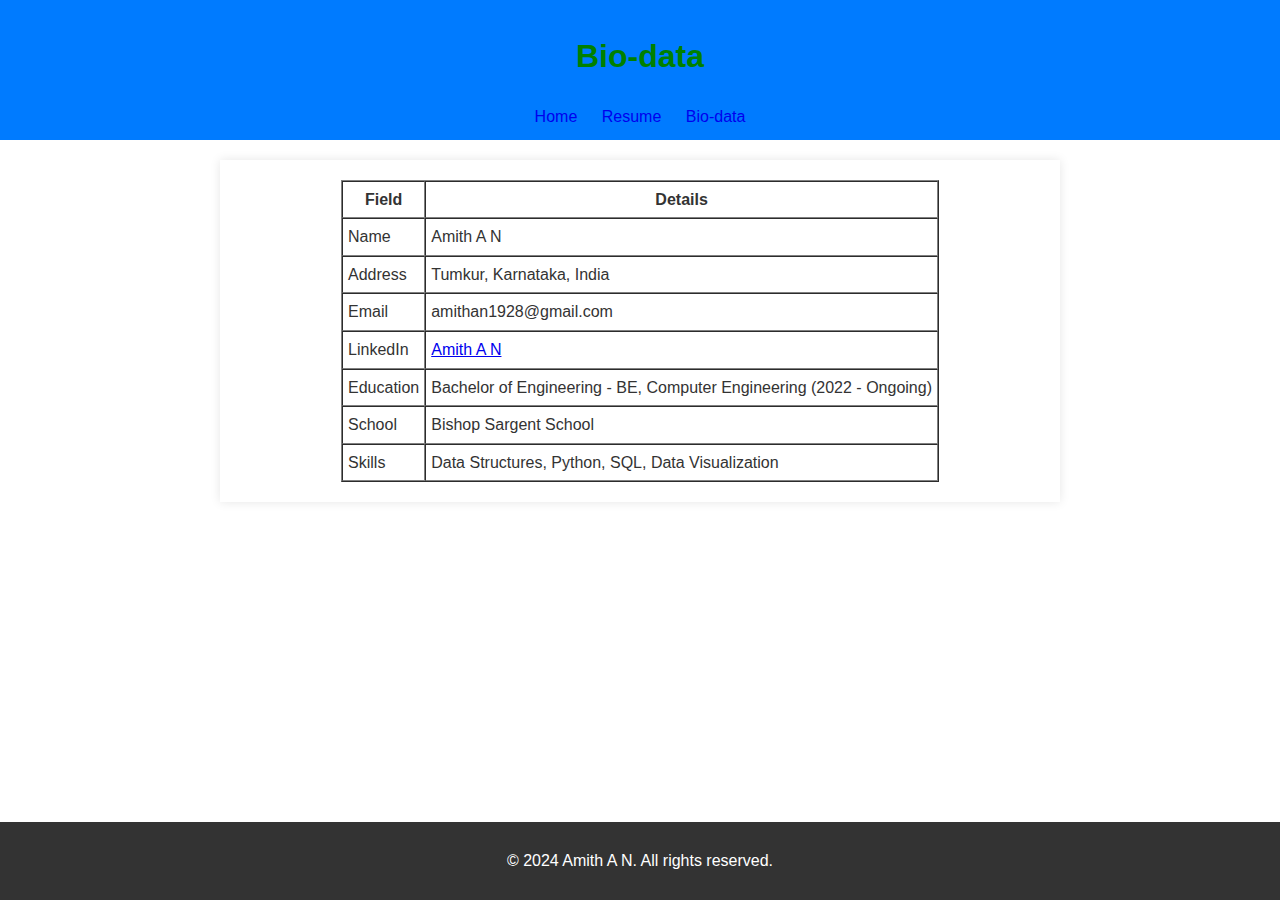
==== bio.html @ 48e2b86f "Update bio.html" ====
<!DOCTYPE html>
<html lang="en">
<head>
    <meta charset="UTF-8">
    <meta name="viewport" content="width=device-width, initial-scale=1.0">
    <title>Bio-data</title>
    <link rel="stylesheet" href="styles.css">
</head>
<body>
    <header>
        <h1>Bio-data</h1>
        <nav>
            <a href="index.html">Home</a>
            <a href="resume.html">Resume</a>
            <a href="bio.html">Bio-data</a>
        </nav>
    </header>
    <main>
        <center>
        <table border="1" cellspacing="0" cellpadding="5">
            <tr>
                <th>Field</th>
                <th>Details</th>
            </tr>
            <tr>
                <td>Name</td>
                <td>Amith A N</td>
            </tr>
            <tr>
                <td>Address</td>
                <td>Tumkur, Karnataka, India</td>
            </tr>
            <tr>
                <td>Email</td>
                <td>amithan1928@gmail.com</td>
            </tr> 
            <tr>
                <td>LinkedIn</td>
                <td><a href="https://www.linkedin.com/in/amith-a-n-9a9652283" tar-get="_blank">Amith A N</a></td>
            </tr>
            <tr>
                <td>Education</td>
                <td>Bachelor of Engineering - BE, Computer Engineering (2022 - Ongoing)</td>
            </tr>
            <tr>
                <td>School</td>
                <td>Bishop Sargent School</td>
            </tr>
            <tr>
                <td>Skills</td>
                <td>Data Structures, Python, SQL, Data Visualization</td>
            </tr>
        </table>
        </center>
    </main>
    <footer>
        <p>&copy; 2024 Amith A N. All rights reserved.</p>
    </footer>
</body>
</html>
---- styles.css ----
body {
    font-family: Arial, sans-serif;
    line-height: 1.6;
    background: #yellow;
    color: #333;
    margin: 0;
    padding: 0;
}

header {
    background: #007BFF;
    color: green;
    padding: 10px 0;
    text-align: center;
}

header nav a {
    color: light blue;
    margin: 0 10px;
    text-decoration: none;
}

header nav a:hover {
    text-decoration: underline;
}

main {
    padding: 20px;
    background: white;
    margin: 20px auto;
    max-width: 800px;
    box-shadow: 0 0 10px rgba(0, 0, 0, 0.1);
}

footer {
    text-align: center;
    background: #333;
    color: white;
    padding: 10px 0;
    position: fixed;
    bottom: 0;
    width: 100%;
}
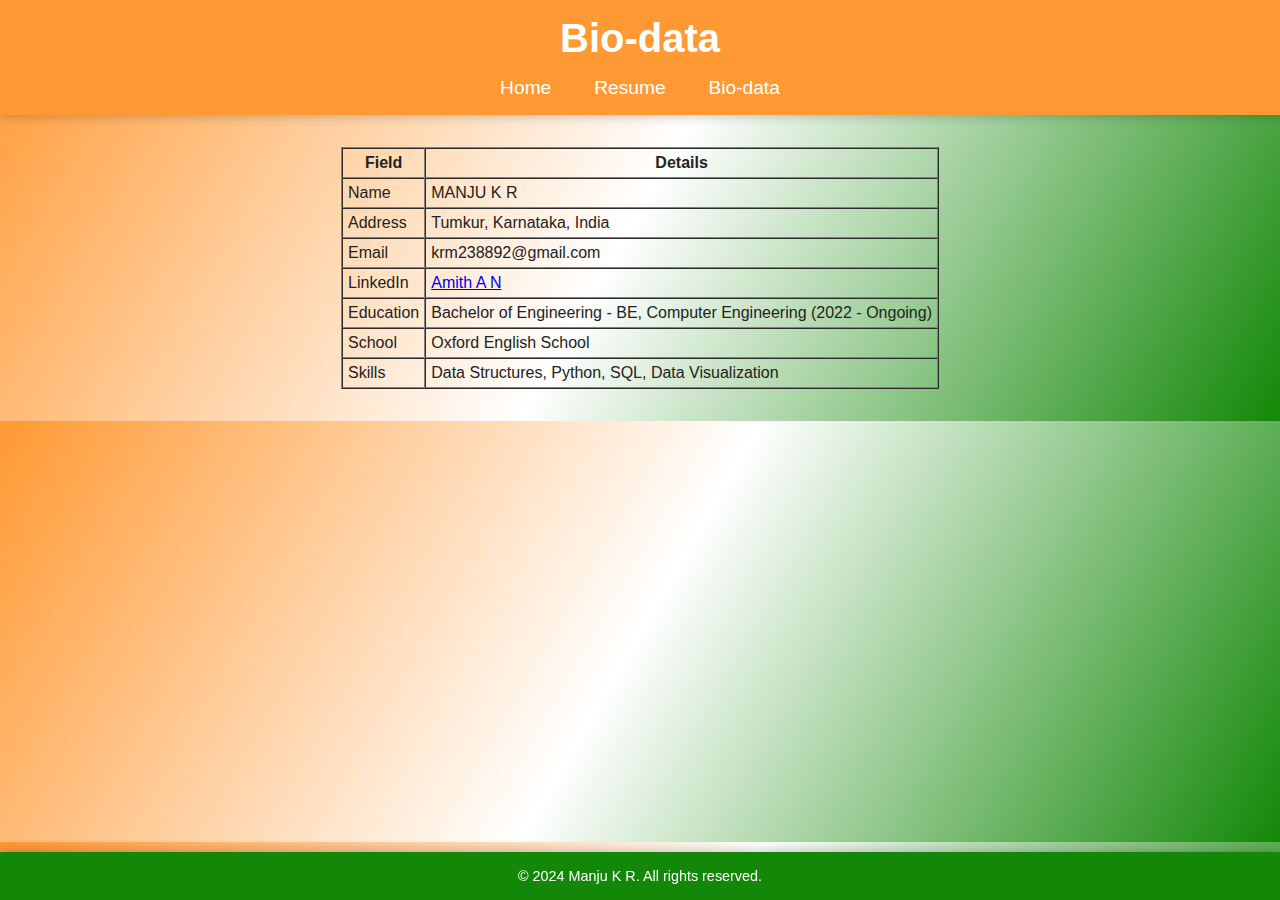
==== commit 95dc1431: "Update bio.html" ====
--- a/bio.html
+++ b/bio.html
@@ -24,7 +24,7 @@
             </tr>
             <tr>
                 <td>Name</td>
-                <td>Amith A N</td>
+                <td>MANJU K R</td>
             </tr>
             <tr>
                 <td>Address</td>
@@ -32,11 +32,11 @@
             </tr>
             <tr>
                 <td>Email</td>
-                <td>amithan1928@gmail.com</td>
+                <td>krm238892@gmail.com</td>
             </tr> 
             <tr>
                 <td>LinkedIn</td>
-                <td><a href="https://www.linkedin.com/in/amith-a-n-9a9652283" tar-get="_blank">Amith A N</a></td>
+                <td><a href="https://www.linkedin.com/in/manju-k-r-7a568931a" tar-get="_blank">Amith A N</a></td>
             </tr>
             <tr>
                 <td>Education</td>
@@ -44,7 +44,7 @@
             </tr>
             <tr>
                 <td>School</td>
-                <td>Bishop Sargent School</td>
+                <td>Oxford English School</td>
             </tr>
             <tr>
                 <td>Skills</td>
@@ -54,8 +54,7 @@
         </center>
     </main>
     <footer>
-        <p>&copy; 2024 Amith A N. All rights reserved.</p>
+        <p>&copy; 2024 Manju K R. All rights reserved.</p>
     </footer>
 </body>
 </html>
-
--- a/styles.css
+++ b/styles.css
@@ -1,43 +1,70 @@
-body {
-    font-family: Arial, sans-serif;
-    line-height: 1.6;
-    background: #yellow;
-    color: #333;
+body {        
     margin: 0;
-    padding: 0;
+    font-family: 'Arial', sans-serif;
+    background: linear-gradient(120deg, #FF9933, #FFFFFF, #138808); /* Saffron, white, green */
+    color: #222;
 }
-
 header {
-    background: #007BFF;
-    color: green;
-    padding: 10px 0;
+    background: #FF9933; /* Saffron */
+    color: #fff;
+    padding: 1em 0;
     text-align: center;
+    box-shadow: 0 2px 10px rgba(0, 0, 0, 0.2);
 }
-
-header nav a {
-    color: light blue;
-    margin: 0 10px;
+header h1 {
+    margin: 0;
+    font-size: 2.5em;
+    animation: glow 1.5s infinite alternate;
+}
+@keyframes glow {
+    from { text-shadow: 0 0 5px #fff; }
+    to { text-shadow: 0 0 20px #FFDD44; } /* Golden glow */
+}
+nav {
+    margin-top: 1em;
+}
+nav a {
+    color: #fff;
     text-decoration: none;
+    margin: 0 1em;
+    font-size: 1.2em;
+    transition: color 0.3s ease;
 }
-
-header nav a:hover {
-    text-decoration: underline;
+nav a:hover {
+    color: #FFDD44; /* Accent saffron */
 }
-
 main {
-    padding: 20px;
-    background: white;
-    margin: 20px auto;
-    max-width: 800px;
-    box-shadow: 0 0 10px rgba(0, 0, 0, 0.1);
+    padding: 2em;
+    text-align: center;
+    animation: fadeIn 2s ease;
 }
-
+@keyframes fadeIn {
+    from { opacity: 0; transform: translateY(20px); }
+    to { opacity: 1; transform: translateY(0); }
+}
+main h2 {
+    font-size: 2em;
+    color: #138808; /* Green */
+}
 footer {
+    background: #138808; /* Green */
+    color: #fff;
     text-align: center;
-    background: #333;
-    color: white;
-    padding: 10px 0;
+    padding: 1em 0;
     position: fixed;
     bottom: 0;
     width: 100%;
+    box-shadow: 0 -2px 10px rgba(0, 0, 0, 0.2);
 }
+footer p {
+    margin: 0;
+    font-size: 0.9em;
+}
+footer a {
+    color: #FF9933; /* Saffron */
+    text-decoration: none;
+    font-size: 1.2em;
+}
+footer a:hover {
+    text-decoration: underline;
+}
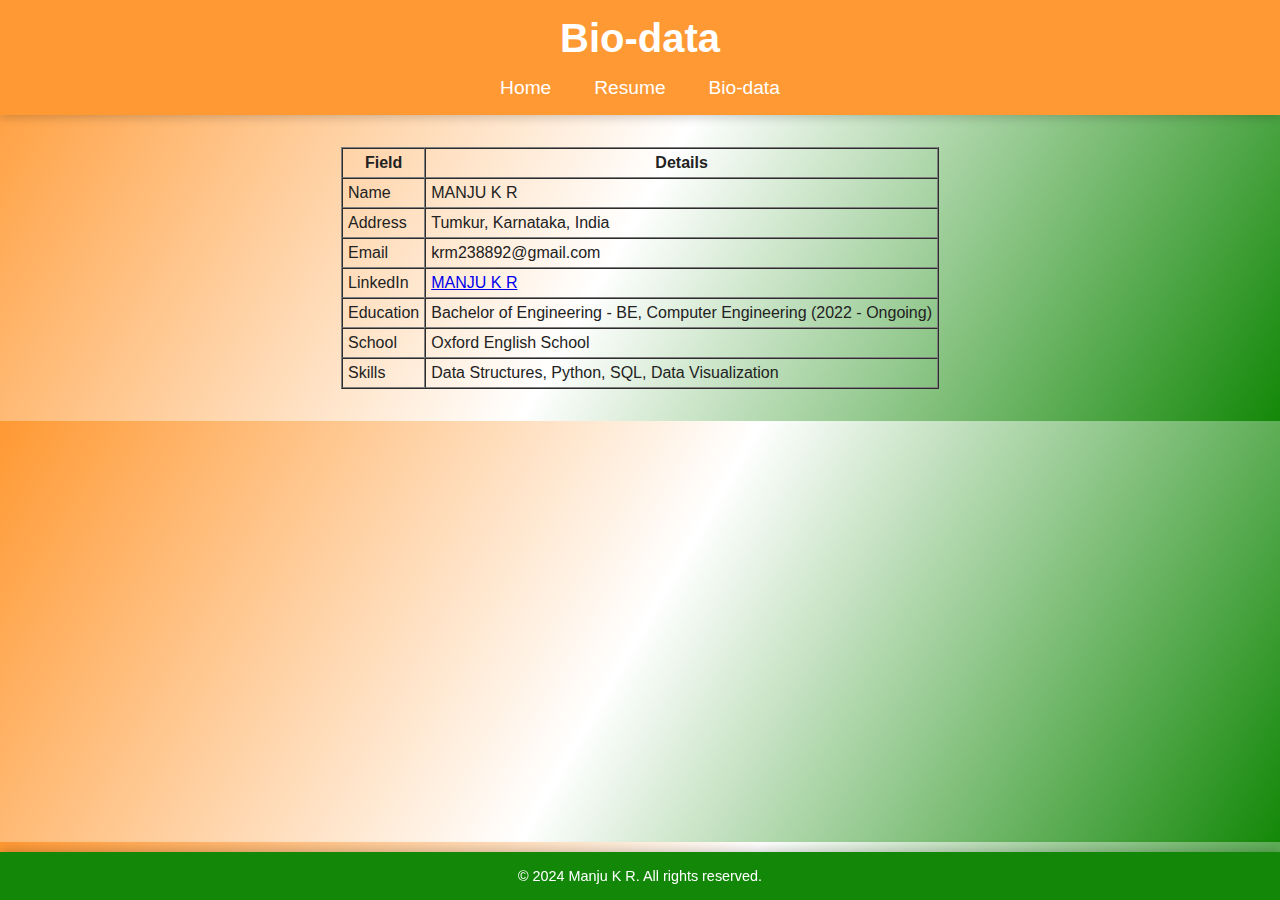
==== commit 1ae24976: "Update bio.html" ====
--- a/bio.html
+++ b/bio.html
@@ -36,7 +36,7 @@
             </tr> 
             <tr>
                 <td>LinkedIn</td>
-                <td><a href="https://www.linkedin.com/in/manju-k-r-7a568931a" tar-get="_blank">Amith A N</a></td>
+                <td><a href="https://www.linkedin.com/in/manju-k-r-7a568931a" tar-get="_blank">MANJU K R</a></td>
             </tr>
             <tr>
                 <td>Education</td>
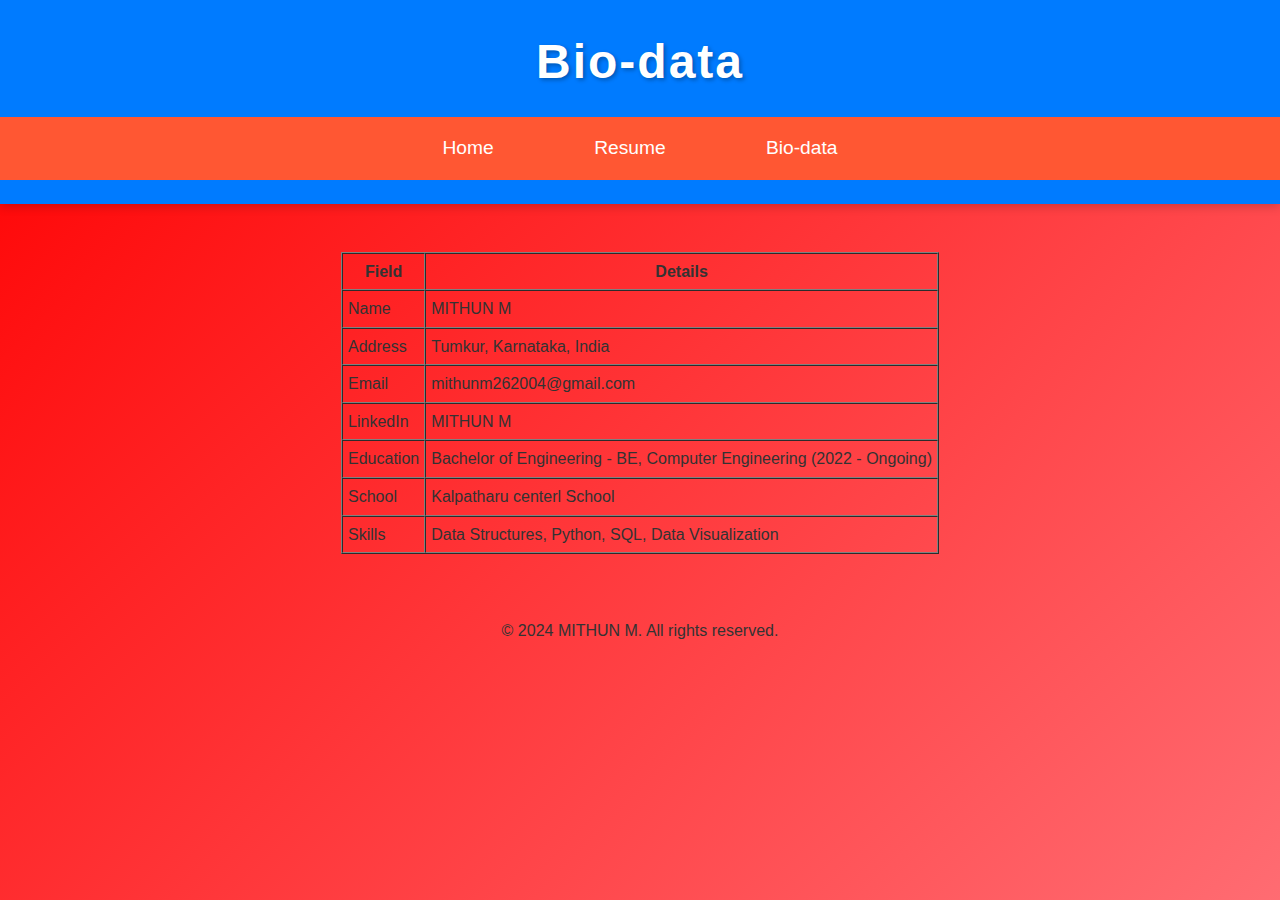
==== commit b771a8d1: "Update bio.html" ====
--- a/bio.html
+++ b/bio.html
@@ -24,19 +24,19 @@
             </tr>
             <tr>
                 <td>Name</td>
-                <td>MANJU K R</td>
-            </tr>
+                <td>MITHUN M</td>
+            </tr></
             <tr>
                 <td>Address</td>
                 <td>Tumkur, Karnataka, India</td>
             </tr>
             <tr>
                 <td>Email</td>
-                <td>krm238892@gmail.com</td>
+                <td>mithunm262004@gmail.com</td>
             </tr> 
             <tr>
                 <td>LinkedIn</td>
-                <td><a href="https://www.linkedin.com/in/manju-k-r-7a568931a" tar-get="_blank">MANJU K R</a></td>
+                <td><a https://www.linkedin.com/in/mithun-m-b04a84313" tar-get="_blank">MITHUN M</a></td>
             </tr>
             <tr>
                 <td>Education</td>
@@ -44,7 +44,7 @@
             </tr>
             <tr>
                 <td>School</td>
-                <td>Oxford English School</td>
+                <td>Kalpatharu centerl School</td>
             </tr>
             <tr>
                 <td>Skills</td>
@@ -54,7 +54,7 @@
         </center>
     </main>
     <footer>
-        <p>&copy; 2024 Manju K R. All rights reserved.</p>
+        <p>&copy; 2024 MITHUN M. All rights reserved.</p>
     </footer>
 </body>
 </html>
--- a/styles.css
+++ b/styles.css
@@ -1,70 +1,68 @@
 body {        
     margin: 0;
-    font-family: 'Arial', sans-serif;
-    background: linear-gradient(120deg, #FF9933, #FFFFFF, #138808); /* Saffron, white, green */
-    color: #222;
+    font-family: 'Roboto', sans-serif;
+    background: linear-gradient(135deg,red,pink,blue);
+    background-size: 400% 400%;
+    animation: gradientShift 10s ease infinite;
+    color: #333;
+    line-height: 1.6;
 }
+
+@keyframes gradientShift {
+    0% { background-position: 0% 50%; }
+    50% { background-position: 100% 50%; }
+    100% { background-position: 0% 50%; }
+}
+
 header {
-    background: #FF9933; /* Saffron */
+    background: #007bff;
     color: #fff;
-    padding: 1em 0;
+    padding: 1.5em 0;
     text-align: center;
     box-shadow: 0 2px 10px rgba(0, 0, 0, 0.2);
 }
+
 header h1 {
     margin: 0;
-    font-size: 2.5em;
-    animation: glow 1.5s infinite alternate;
+    font-size: 3em;
+    font-weight: bold;
+    letter-spacing: 2px;
+    text-shadow: 2px 2px 4px rgba(0, 0, 0, 0.3);
 }
-@keyframes glow {
-    from { text-shadow: 0 0 5px #fff; }
-    to { text-shadow: 0 0 20px #FFDD44; } /* Golden glow */
-}
+
 nav {
     margin-top: 1em;
+    text-align: center;
+    background: #ff5733;
+    padding: 1em 0;
 }
+
 nav a {
     color: #fff;
     text-decoration: none;
-    margin: 0 1em;
+    margin: 0 1.5em;
     font-size: 1.2em;
-    transition: color 0.3s ease;
+    padding: 0.5em 1em;
+    border-radius: 5px;
+    transition: background-color 0.3s ease, transform 0.2s ease;
 }
+
 nav a:hover {
-    color: #FFDD44; /* Accent saffron */
+    background: #ffcc00;
+    color: #333;
+    transform: scale(1.1);
 }
+
 main {
-    padding: 2em;
+    padding: 3em 1em;
     text-align: center;
-    animation: fadeIn 2s ease;
 }
-@keyframes fadeIn {
-    from { opacity: 0; transform: translateY(20px); }
-    to { opacity: 1; transform: translateY(0); }
+
+main h2 {
+    font-size: 2.5em;
+    color: #007bff;
+    margin-bottom:0;
+        }
+footer{
+    text-align:center;
 }
-main h2 {
-    font-size: 2em;
-    color: #138808; /* Green */
-}
-footer {
-    background: #138808; /* Green */
-    color: #fff;
-    text-align: center;
-    padding: 1em 0;
-    position: fixed;
-    bottom: 0;
-    width: 100%;
-    box-shadow: 0 -2px 10px rgba(0, 0, 0, 0.2);
-}
-footer p {
-    margin: 0;
-    font-size: 0.9em;
-}
-footer a {
-    color: #FF9933; /* Saffron */
-    text-decoration: none;
-    font-size: 1.2em;
-}
-footer a:hover {
-    text-decoration: underline;
-}
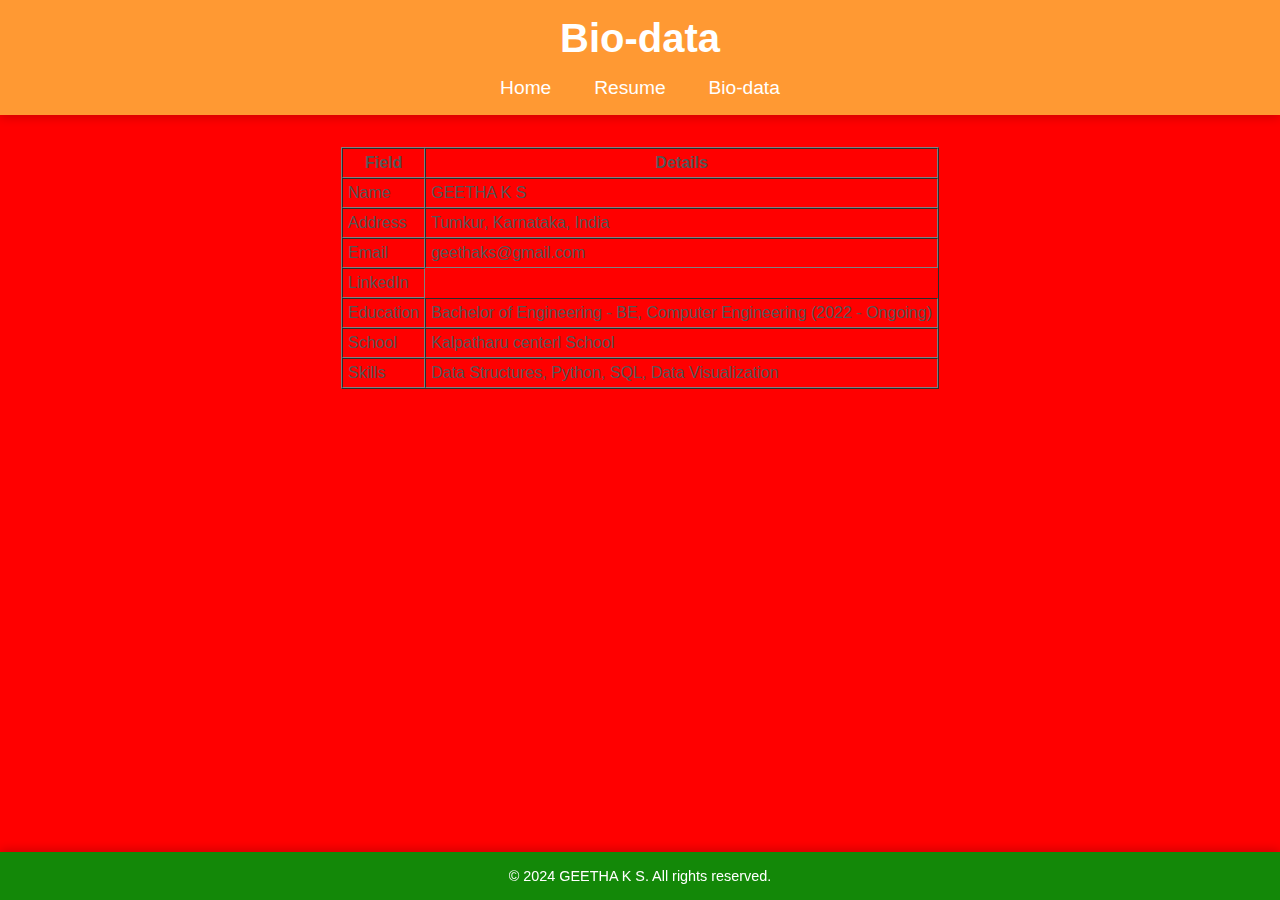
==== commit 942ca05f: "Update bio.html" ====
--- a/bio.html
+++ b/bio.html
@@ -24,7 +24,7 @@
             </tr>
             <tr>
                 <td>Name</td>
-                <td>MITHUN M</td>
+                <td>GEETHA K S</td>
             </tr></
             <tr>
                 <td>Address</td>
@@ -32,11 +32,11 @@
             </tr>
             <tr>
                 <td>Email</td>
-                <td>mithunm262004@gmail.com</td>
+                <td>geethaks@gmail.com</td>
             </tr> 
             <tr>
                 <td>LinkedIn</td>
-                <td><a https://www.linkedin.com/in/mithun-m-b04a84313" tar-get="_blank">MITHUN M</a></td>
+                
             </tr>
             <tr>
                 <td>Education</td>
@@ -54,7 +54,7 @@
         </center>
     </main>
     <footer>
-        <p>&copy; 2024 MITHUN M. All rights reserved.</p>
+        <p>&copy; 2024 GEETHA K S. All rights reserved.</p>
     </footer>
 </body>
 </html>
--- a/styles.css
+++ b/styles.css
@@ -1,68 +1,71 @@
 body {        
     margin: 0;
-    font-family: 'Roboto', sans-serif;
-    background: linear-gradient(135deg,red,pink,blue);
-    background-size: 400% 400%;
-    animation: gradientShift 10s ease infinite;
-    color: #333;
-    line-height: 1.6;
+    font-family: 'Arial', sans-serif;
+    background: red; 
+    color: #555;
 }
-
-@keyframes gradientShift {
-    0% { background-position: 0% 50%; }
-    50% { background-position: 100% 50%; }
-    100% { background-position: 0% 50%; }
-}
-
 header {
-    background: #007bff;
+    background: #FF9933; /* Saffron */
     color: #fff;
-    padding: 1.5em 0;
+    padding: 1em 0;
     text-align: center;
     box-shadow: 0 2px 10px rgba(0, 0, 0, 0.2);
 }
-
 header h1 {
     margin: 0;
-    font-size: 3em;
-    font-weight: bold;
-    letter-spacing: 2px;
-    text-shadow: 2px 2px 4px rgba(0, 0, 0, 0.3);
+    font-size: 2.5em;
+    animation: glow 1.5s infinite alternate;
 }
-
+@keyframes glow {
+    from { text-shadow: 0 0 5px #fff; }
+    to { text-shadow: 0 0 20px #FFDD44; } /* Golden glow */
+}
 nav {
     margin-top: 1em;
-    text-align: center;
-    background: #ff5733;
-    padding: 1em 0;
 }
-
 nav a {
     color: #fff;
     text-decoration: none;
-    margin: 0 1.5em;
+    margin: 0 1em;
     font-size: 1.2em;
-    padding: 0.5em 1em;
-    border-radius: 5px;
-    transition: background-color 0.3s ease, transform 0.2s ease;
+    transition: color 0.3s ease;
+}
+nav a:hover {
+    color: #FFDD44; /* Accent saffron */
+}
+main {
+    padding: 2em;
+    text-align: center;
+    animation: fadeIn 2s ease;
+}
+@keyframes fadeIn {
+    from { opacity: 0; transform: translateY(20px); }
+    to { opacity: 1; transform: translateY(0); }
+}
+main h2 {
+    font-size: 2em;
+    color: #138808; /* Green */
+}
+footer {
+    background: #138808; /* Green */
+    color: #fff;
+    text-align: center;
+    padding: 1em 0;
+    position: fixed;
+    bottom: 0;
+    width: 100%;
+    box-shadow: 0 -2px 10px rgba(0, 0, 0, 0.2);
+}
+footer p {
+    margin: 0;
+    font-size: 0.9em;
+}
+footer a {
+    color: #FF9933; /* Saffron */
+    text-decoration: none;
+    font-size: 1.2em;
+}
+footer a:hover {
+    text-decoration: underline;
 }
 
-nav a:hover {
-    background: #ffcc00;
-    color: #333;
-    transform: scale(1.1);
-}
-
-main {
-    padding: 3em 1em;
-    text-align: center;
-}
-
-main h2 {
-    font-size: 2.5em;
-    color: #007bff;
-    margin-bottom:0;
-        }
-footer{
-    text-align:center;
-}
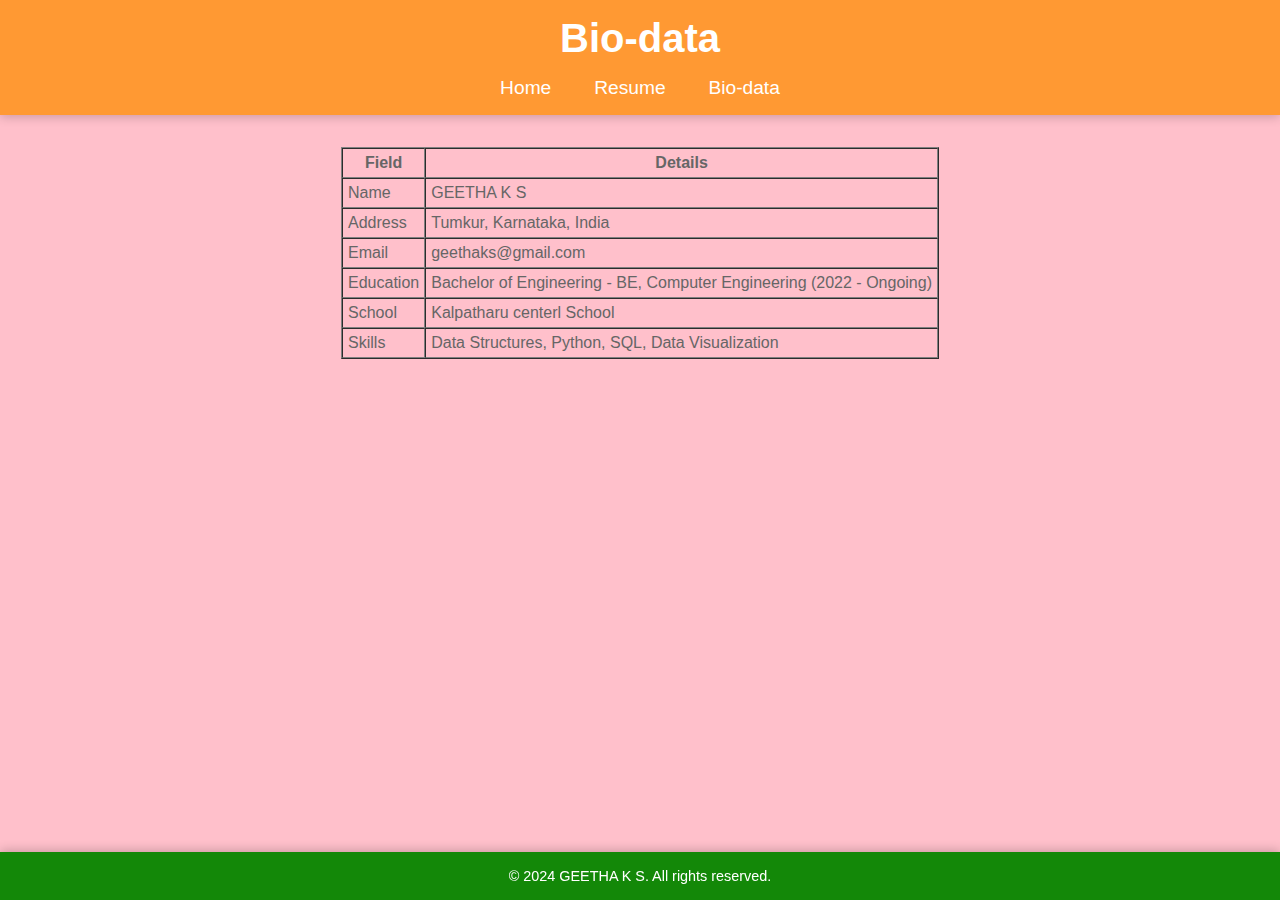
==== commit d095bef3: "Update bio.html" ====
--- a/bio.html
+++ b/bio.html
@@ -35,10 +35,6 @@
                 <td>geethaks@gmail.com</td>
             </tr> 
             <tr>
-                <td>LinkedIn</td>
-                
-            </tr>
-            <tr>
                 <td>Education</td>
                 <td>Bachelor of Engineering - BE, Computer Engineering (2022 - Ongoing)</td>
             </tr>
--- a/styles.css
+++ b/styles.css
@@ -1,8 +1,8 @@
 body {        
     margin: 0;
     font-family: 'Arial', sans-serif;
-    background: red; 
-    color: #555;
+    background: pink; 
+    color: #666;
 }
 header {
     background: #FF9933; /* Saffron */
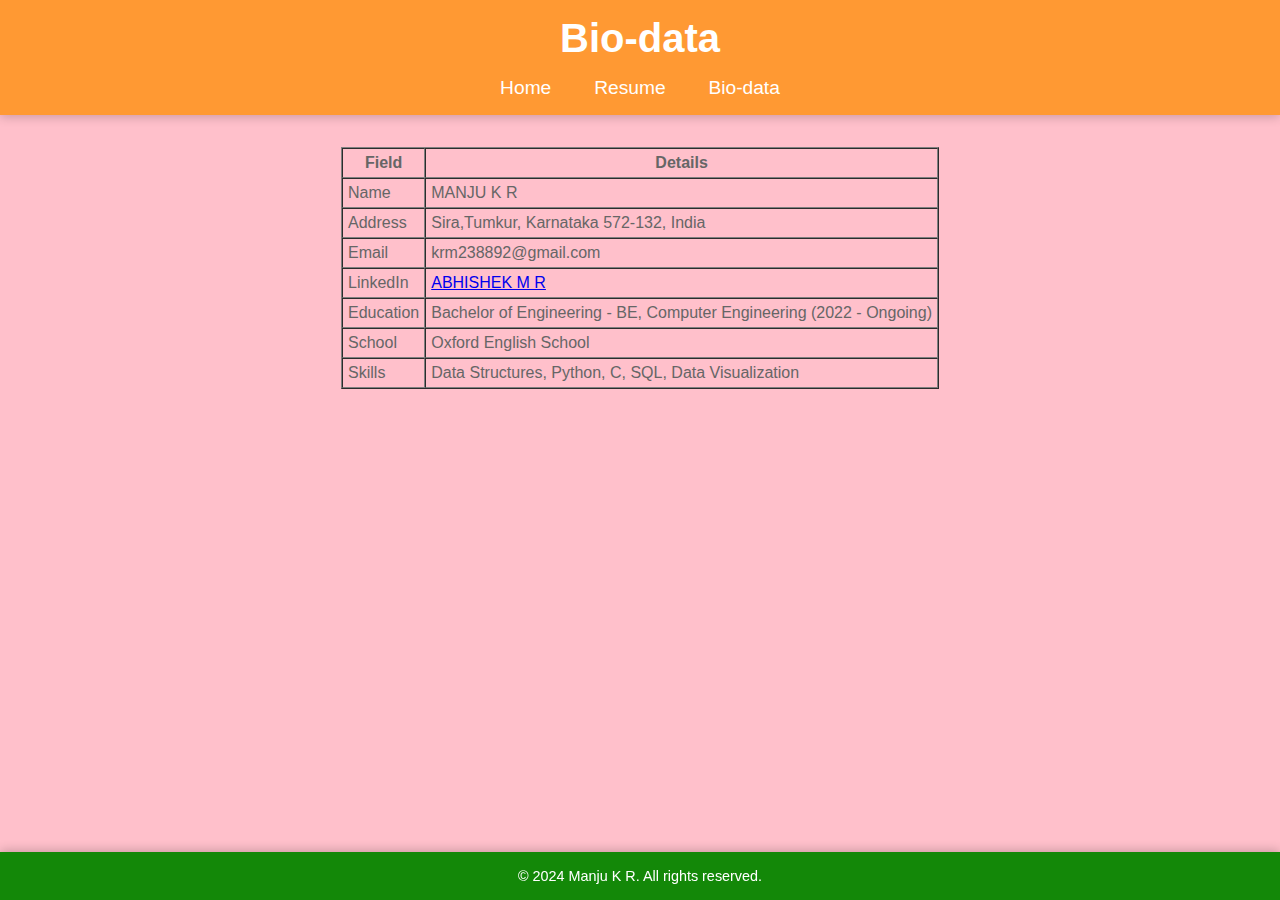
==== commit 8f2c3e5a: "Update bio.html" ====
--- a/bio.html
+++ b/bio.html
@@ -1,56 +1,62 @@
 <!DOCTYPE html>
 <html lang="en">
 <head>
-    <meta charset="UTF-8">
-    <meta name="viewport" content="width=device-width, initial-scale=1.0">
-    <title>Bio-data</title>
-    <link rel="stylesheet" href="styles.css">
+<meta charset="UTF-8">
+<meta name="viewport" content="width=device-width, initial-scale=1.0">
+<title>Bio-data</title>
+<link rel="stylesheet" href="styles.css">
 </head>
 <body>
-    <header>
-        <h1>Bio-data</h1>
-        <nav>
-            <a href="index.html">Home</a>
-            <a href="resume.html">Resume</a>
-            <a href="bio.html">Bio-data</a>
-        </nav>
-    </header>
-    <main>
-        <center>
-        <table border="1" cellspacing="0" cellpadding="5">
-            <tr>
-                <th>Field</th>
-                <th>Details</th>
-            </tr>
-            <tr>
-                <td>Name</td>
-                <td>GEETHA K S</td>
-            </tr></
-            <tr>
-                <td>Address</td>
-                <td>Tumkur, Karnataka, India</td>
-            </tr>
-            <tr>
-                <td>Email</td>
-                <td>geethaks@gmail.com</td>
-            </tr> 
-            <tr>
-                <td>Education</td>
-                <td>Bachelor of Engineering - BE, Computer Engineering (2022 - Ongoing)</td>
-            </tr>
-            <tr>
-                <td>School</td>
-                <td>Kalpatharu centerl School</td>
-            </tr>
-            <tr>
-                <td>Skills</td>
-                <td>Data Structures, Python, SQL, Data Visualization</td>
-            </tr>
-        </table>
-        </center>
-    </main>
-    <footer>
-        <p>&copy; 2024 GEETHA K S. All rights reserved.</p>
-    </footer>
+<header>
+<h1>Bio-data</h1>
+<nav>
+<a href="index.html">Home</a>
+<a href="resume.html">Resume</a>
+<a href="bio.html">Bio-data</a>
+</nav>
+</header>
+<main>
+<center>
+<table border="1" cellspacing="0" cellpadding="5">
+<tr>
+<th>Field</th>
+<th>Details</th>
+</tr>
+<tr>
+<td>Name</td>
+<td>MANJU K R</td>
+</tr>
+<tr>
+<td>Address</td>
+<td>Sira,Tumkur, Karnataka 572-132, India</td>
+</tr>
+<tr>
+<td>Email</td>
+<td>krm238892@gmail.com</td>
+</tr>
+<tr>
+<td>LinkedIn</td>
+<td><a href="https://www.linkedin.com/in/manju-k-r-7a568931a"
+target="_blank">ABHISHEK M R</a></td>
+</tr>
+<tr>
+<td>Education</td>
+<td>Bachelor of Engineering - BE, Computer Engineering (2022 -
+Ongoing)</td>
+</tr>
+<tr>
+<td>School</td>
+<td>Oxford English School</td>
+</tr>
+<tr>
+<td>Skills</td>
+<td>Data Structures, Python, C, SQL, Data Visualization</td>
+</tr>
+</table>
+</center>
+</main>
+<footer>
+<p>&copy; 2024 Manju K R. All rights reserved.</p>
+</footer>
 </body>
 </html>
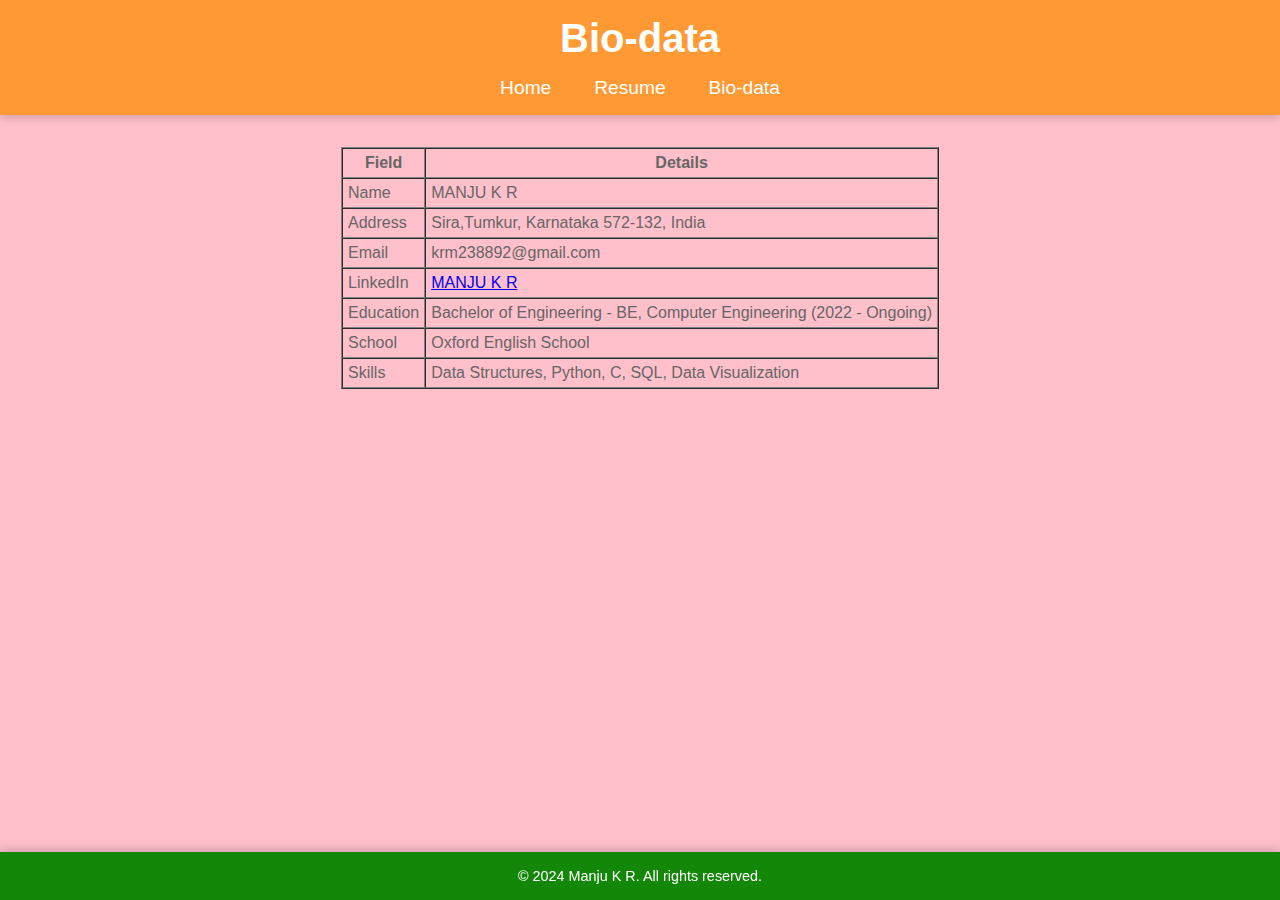
==== commit ae2c838a: "Update bio.html" ====
--- a/bio.html
+++ b/bio.html
@@ -37,7 +37,7 @@
 <tr>
 <td>LinkedIn</td>
 <td><a href="https://www.linkedin.com/in/manju-k-r-7a568931a"
-target="_blank">ABHISHEK M R</a></td>
+target="_blank">MANJU K R</a></td>
 </tr>
 <tr>
 <td>Education</td>
